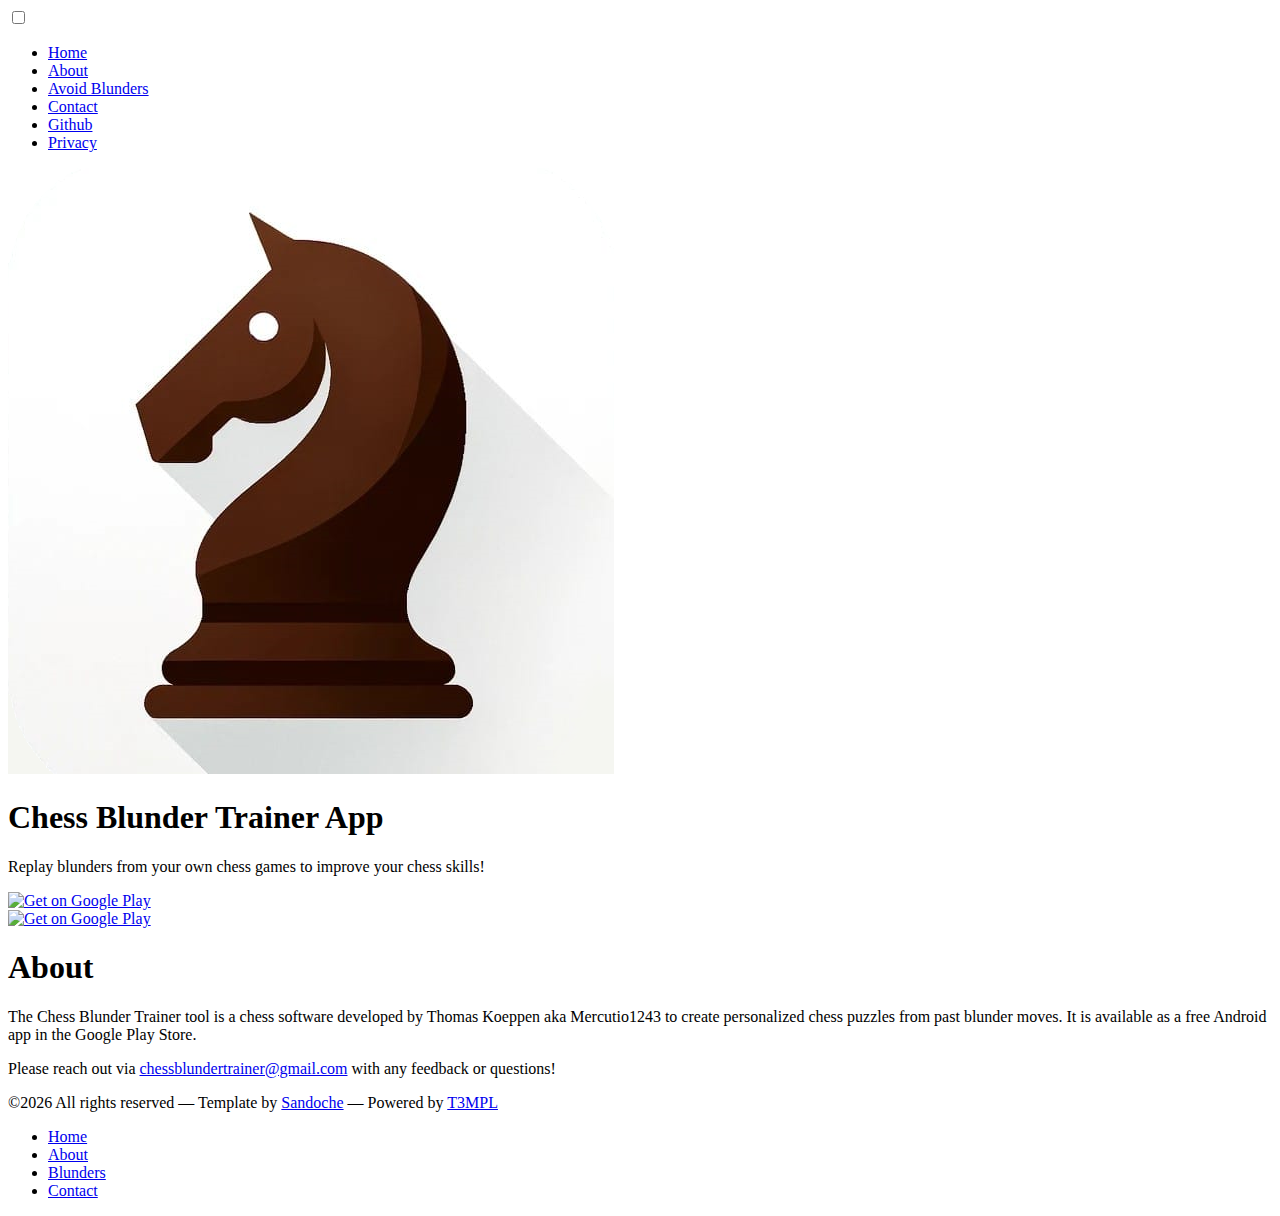
==== about.html @ 5796efbc "details" ====
<!DOCTYPE html>
<html dir="auto" lang="en">

<head>
	<meta charset="UTF-8" />
	<title>Chess Blunder Trainer - About</title>

	<meta name="description" content="Free app to replay blunders from your own chess games as personalized puzzles and improve your chess skills!" />
	<meta name="viewport" content="width=device-width, initial-scale=1" />
	<link rel="icon" href="content/image/logo_app_favicon.png" />

	<meta property="og:title" content="About - Chess Blunder Trainer" />
	<meta property="og:description" content="Free app to replay blunders from your own chess games and improve your chess skills!" />
	<meta property="og:image" content="https://www.chessblundertrainer.com/content/image/logo_app.png" />

	<link rel="stylesheet" href="assets/style.css" />
	<link rel="stylesheet" href="assets/menu.css" />
	<link rel="stylesheet" href="assets/tobi.css" />

</head>

<div class="hamburger-menu">
    <input id="menu__toggle" type="checkbox" />
    <label class="menu__btn" for="menu__toggle">
      <span></span>
    </label>

    <ul class="menu__box">
      		<li><a class="menu__item" href="index.html">Home</a></li>
			<li><a class="menu__item" href="about.html">About</a></li>
			<li><a class="menu__item" href="blunder.html">Avoid Blunders</a></li>
			<li><a class="menu__item" href="mailto:chessblundertrainer@gmail.com">Contact</a></li>
			<li><a class="menu__item" href="https://github.com/Mercutio1243/chessblundertrainerapp">Github</a></li>
			<li><a class="menu__item" href="https://www.privacypolicies.com/live/c6d58317-e1ab-4292-8f11-71ea6ce60474">Privacy</a></li>
    </ul>
  </div>

<body>
	<main>
		<header class="app__header container">
			<div class="app__logo-wrapper"> <img class="app__logo" src="content/image/logo_app.png" alt="Chess Blunder Trainer App"></div>
			<div class="app__infos">
				<h1 class="app__name">Chess Blunder Trainer App</h1>
				<p class="app__description">Replay blunders from your own chess games to improve your chess skills!</p>
				<div class="app__buttons app__buttons--desktop">
					<a href="https://play.google.com/store/apps/details?id&#x3D;com.cbt.chess_blunder_trainer" class="app__button-play" target="_blank" title="Get on Google Play">
						<img src="assets/google-play-badge.png" alt="Get on Google Play">
					</a>
				</div>
			</div>
		</header>
		<div class="app__buttons app__buttons--mobile container">
			<a href="https://play.google.com/store/apps/details?id&#x3D;com.cbt.chess_blunder_trainer" class="app__button-play" target="_blank" title="Get on Google Play">
				<img src="assets/google-play-badge.png" alt="Get on Google Play">
			</a>
		</div>
		<article class="page">
			<header class="page__header">
				<h1 class="page__title">About</h1>
			</header>
			<div class="page__content">
				<p>The Chess Blunder Trainer tool is a chess software developed by Thomas Koeppen aka Mercutio1243 to create personalized chess puzzles from past blunder moves. It is available as a free Android app in the Google Play Store.</p>
				<p>Please reach out via <a href="mailto:chessblundertrainer@gmail.com">chessblundertrainer@gmail.com</a> with any feedback or questions!</p>
			</div>
		</article>
	</main>
	<footer class="footer">
		<div class="container">
			<div class="footer__container">
				<p class="footer__love">
					<script>document.write('&copy;' + (new Date()).getFullYear());</script><noscript>&copy;2024</noscript> All rights reserved
					&mdash; Template by <a href="https://www.sandoche.com" target="_blank">Sandoche</a>
					&mdash; Powered by <a href="https://t3mpl.n4no.com/" target="_blank" title="T3MPL Editor">T3MPL</a>
				</p>
				<ul class="footer__links">
					<li class="footer__link">
						<a href="index.html">Home</a>
					</li>
					<li class="footer__link">
						<a href="about.html">About</a>
					</li>
					<li class="footer__link">
						<a href="blunder.html">Blunders</a>
					</li>
					<li class="footer__link">
						<a href="mailto:chessblundertrainer@gmail.com">Contact</a>
					</li>
				</ul>
			</div>
		</div>
	</footer>

	<script type="text/javascript" src="assets/tobi.min.js">
	</script>
	<script>
		window.onload = function () {
			var tobi = new Tobi();
		};
	</script>
		<script>
			document.addEventListener('DOMContentLoaded', function () {
				var menuToggle = document.getElementById('menu__toggle');
				var menuBtn = document.querySelector('.menu__btn');
	
				if (menuBtn) {
					menuBtn.addEventListener('click', function (e) {
						e.preventDefault(); // Prevent the default anchor behavior
						menuToggle.checked = !menuToggle.checked; // Toggle the checkbox state
					});
				}
			});
		</script>

</body>

</html>
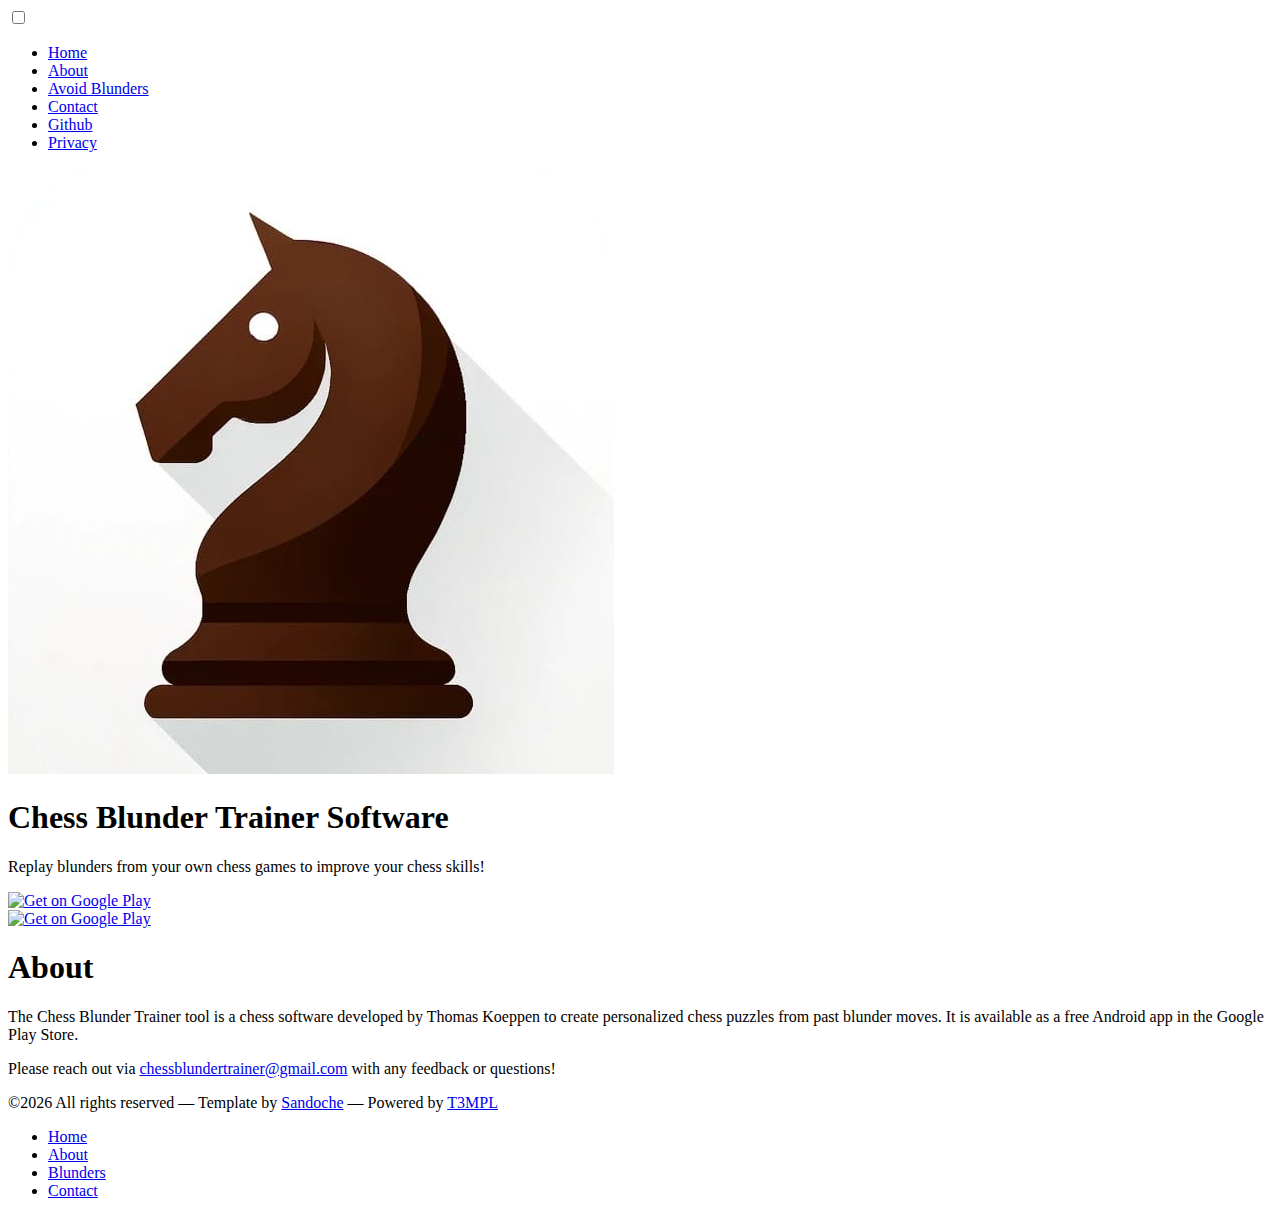
==== commit 9f06ad64: "SEO" ====
--- a/about.html
+++ b/about.html
@@ -3,14 +3,14 @@
 
 <head>
 	<meta charset="UTF-8" />
-	<title>Chess Blunder Trainer - About</title>
+	<title>Chess Blunder Trainer - About the Development of the Chess Software to Avoid Blunders</title>
 
-	<meta name="description" content="Free app to replay blunders from your own chess games as personalized puzzles and improve your chess skills!" />
+	<meta name="description" content="Free software to replay blunders from your own chess games as personalized puzzles and improve your chess skills!" />
 	<meta name="viewport" content="width=device-width, initial-scale=1" />
 	<link rel="icon" href="content/image/logo_app_favicon.png" />
 
-	<meta property="og:title" content="About - Chess Blunder Trainer" />
-	<meta property="og:description" content="Free app to replay blunders from your own chess games and improve your chess skills!" />
+	<meta property="og:title" content="Chess Blunder Trainer Software" />
+	<meta property="og:description" content="Free software to replay blunders from your own chess games and improve your chess skills!" />
 	<meta property="og:image" content="https://www.chessblundertrainer.com/content/image/logo_app.png" />
 
 	<link rel="stylesheet" href="assets/style.css" />
@@ -18,29 +18,37 @@
 	<link rel="stylesheet" href="assets/tobi.css" />
 
 </head>
+<!-- Google tag (gtag.js) -->
+<script async src="https://www.googletagmanager.com/gtag/js?id=G-H2MNTZRY5K"></script>
+<script>
+  window.dataLayer = window.dataLayer || [];
+  function gtag(){dataLayer.push(arguments);}
+  gtag('js', new Date());
 
+  gtag('config', 'G-H2MNTZRY5K');
+</script>
 <div class="hamburger-menu">
-    <input id="menu__toggle" type="checkbox" />
-    <label class="menu__btn" for="menu__toggle">
-      <span></span>
-    </label>
+	<input id="menu__toggle" type="checkbox" />
+	<label class="menu__btn" for="menu__toggle">
+		<span></span>
+	</label>
 
-    <ul class="menu__box">
-      		<li><a class="menu__item" href="index.html">Home</a></li>
-			<li><a class="menu__item" href="about.html">About</a></li>
-			<li><a class="menu__item" href="blunder.html">Avoid Blunders</a></li>
-			<li><a class="menu__item" href="mailto:chessblundertrainer@gmail.com">Contact</a></li>
-			<li><a class="menu__item" href="https://github.com/Mercutio1243/chessblundertrainerapp">Github</a></li>
-			<li><a class="menu__item" href="https://www.privacypolicies.com/live/c6d58317-e1ab-4292-8f11-71ea6ce60474">Privacy</a></li>
-    </ul>
-  </div>
+	<ul class="menu__box">
+		<li><a class="menu__item" href="index.html">Home</a></li>
+		<li><a class="menu__item" href="about.html">About</a></li>
+		<li><a class="menu__item" href="blunder.html">Avoid Blunders</a></li>
+		<li><a class="menu__item" href="mailto:chessblundertrainer@gmail.com">Contact</a></li>
+		<li><a class="menu__item" href="https://github.com/Mercutio1243/chessblundertrainerapp">Github</a></li>
+		<li><a class="menu__item" href="https://www.privacypolicies.com/live/c6d58317-e1ab-4292-8f11-71ea6ce60474">Privacy</a></li>
+	</ul>
+</div>
 
 <body>
 	<main>
 		<header class="app__header container">
 			<div class="app__logo-wrapper"> <img class="app__logo" src="content/image/logo_app.png" alt="Chess Blunder Trainer App"></div>
 			<div class="app__infos">
-				<h1 class="app__name">Chess Blunder Trainer App</h1>
+				<h1 class="app__name">Chess Blunder Trainer Software</h1>
 				<p class="app__description">Replay blunders from your own chess games to improve your chess skills!</p>
 				<div class="app__buttons app__buttons--desktop">
 					<a href="https://play.google.com/store/apps/details?id&#x3D;com.cbt.chess_blunder_trainer" class="app__button-play" target="_blank" title="Get on Google Play">
@@ -59,7 +67,7 @@
 				<h1 class="page__title">About</h1>
 			</header>
 			<div class="page__content">
-				<p>The Chess Blunder Trainer tool is a chess software developed by Thomas Koeppen aka Mercutio1243 to create personalized chess puzzles from past blunder moves. It is available as a free Android app in the Google Play Store.</p>
+				<p>The Chess Blunder Trainer tool is a chess software developed by Thomas Koeppen to create personalized chess puzzles from past blunder moves. It is available as a free Android app in the Google Play Store.</p>
 				<p>Please reach out via <a href="mailto:chessblundertrainer@gmail.com">chessblundertrainer@gmail.com</a> with any feedback or questions!</p>
 			</div>
 		</article>
@@ -97,19 +105,26 @@
 			var tobi = new Tobi();
 		};
 	</script>
-		<script>
-			document.addEventListener('DOMContentLoaded', function () {
-				var menuToggle = document.getElementById('menu__toggle');
-				var menuBtn = document.querySelector('.menu__btn');
-	
-				if (menuBtn) {
-					menuBtn.addEventListener('click', function (e) {
-						e.preventDefault(); // Prevent the default anchor behavior
-						menuToggle.checked = !menuToggle.checked; // Toggle the checkbox state
-					});
-				}
-			});
-		</script>
+	<script>
+		document.addEventListener('DOMContentLoaded', function () {
+			var menuToggle = document.getElementById('menu__toggle');
+			var menuBtn = document.querySelector('.menu__btn');
+
+			if (menuBtn) {
+				menuBtn.addEventListener('click', function (e) {
+					e.preventDefault(); // Prevent the default anchor behavior
+					menuToggle.checked = !menuToggle.checked; // Toggle the checkbox state
+				});
+			}
+		});
+	</script>
+	<!-- <script>
+		var bg = jQuery("#bg1");
+		jQuery(window).resize("resizeBackground");
+		function resizeBackground() {
+			bg.height(jQuery(window).height() + 60);
+		}
+	</script> -->
 
 </body>
 
